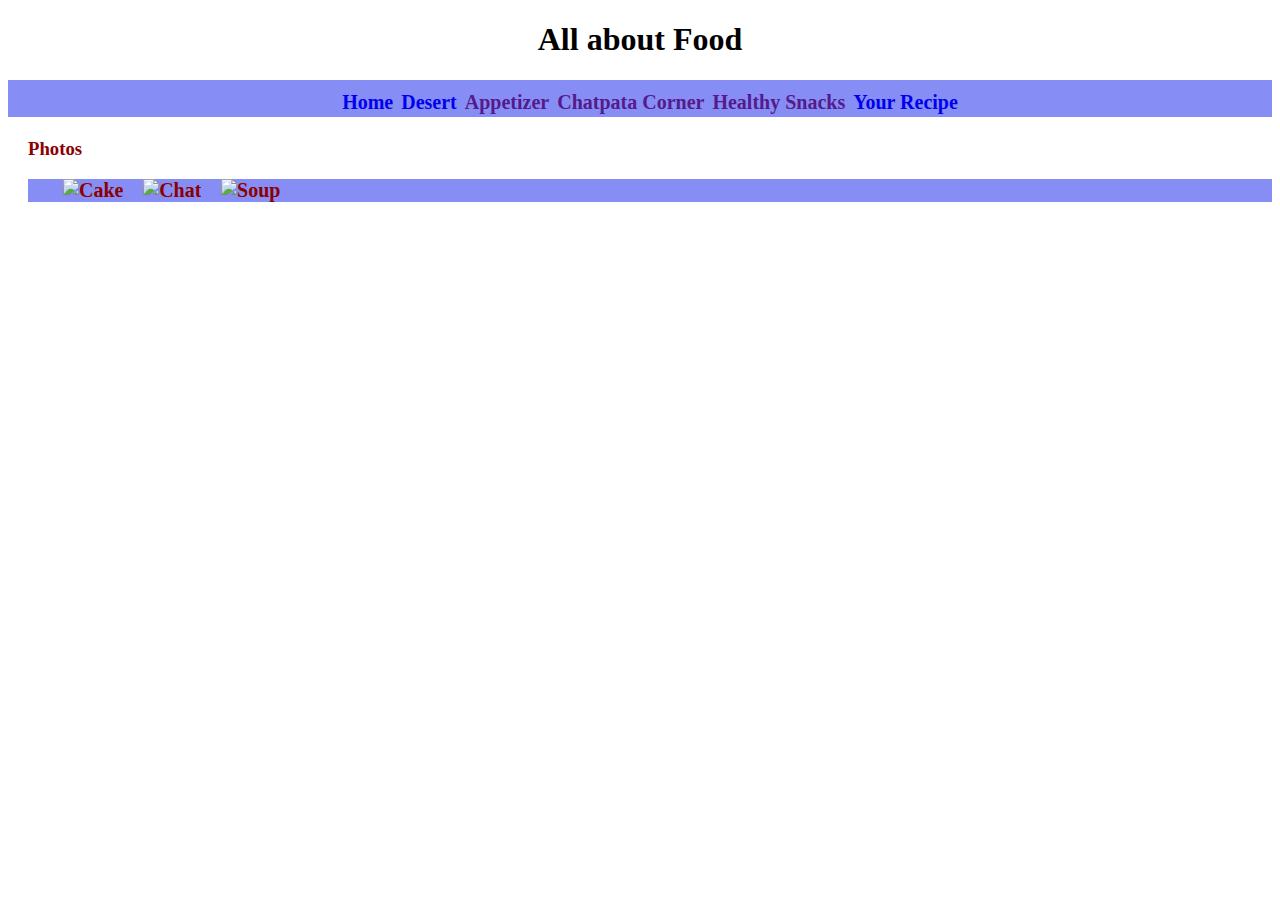
==== index.html @ 43b83b3c "index changed and desserts page is almost done." ====
<!DOCTYPE html>
<html>
<div class= "header-content">
<head>
  <meta charset="utf-8">
  <meta name="viewport" content="width=device-width, initial-scale=1.0">
  <title>food Recipes</title>
  <link rel="stylesheet" href="style.css">
</head>
</div>
<div class= "body-content">
<body>

  <h1>All about Food<h1>
  <ul>
     <li><a href="C:\Users\Ankita\Desktop\HtmlDemo\index.html">Home</a></li>
     <li><a href="C:\Users\Ankita\Desktop\HtmlDemo\Desserts.html">Desert</a></li>
     <li><a href="" target="_blank">Appetizer</a></li>
     <li><a href="" target="_blank">Chatpata Corner</a></li>
     <li><a href="" target="_blank">Healthy Snacks</a></li>
     <li><a href="C:\Users\Ankita\Desktop\HtmlDemo\MyRecipe.html" target="_blank">Your Recipe</a></li>

  </ul>
    <h3> Photos <h3>
   <ul class= "photos">
     <li><img src= "C:\Users\Ankita\Desktop\HtmlDemo\images\gingerbread-layer-cake-with-raspberries-and-lemon-buttercream.jpg" alt ="Cake" width="280px" height="250px"></li>
     <li><img src= "C:\Users\Ankita\Desktop\HtmlDemo\images\slide1.jpg" alt ="Chat" width="280px" height="250px"></li>
     <li><img src= "C:\Users\Ankita\Desktop\HtmlDemo\images\vegetable-soup1.jpg" alt ="Soup" width="280px" height="250px"></li>
     </ul>
</body>
</div>


</html>
---- style.css ----
h1{
  margin: 2;
  padding: 5;
  overflow: hidden;
  background-color: transparent;
  font-style: normal;
  text-align: center;
  color: black;
}
h2 {
  color: darkred;
  margin-left: 20px;
  text-decoration: none;
}
h3 {
  color: darkred;
  margin-left: 20px;
  text-decoration: none;
}
body{
  background-color: transparent;
background-image: url("http://image.shutterstock.com/z/stock-photo-healthy-food-background-studio-photography-of-different-fruits-and-vegetables-on-wooden-table-210862876.jpg");
}
a {
  text-decoration: none;
}
a:hover {
  text-decoration: underline;
  color: darkred;
}


ul {
    list-style-type: square;
    padding: 0;
    margin: 0;
    overflow: hidden;
    background-color: rgb(134,141,245);
    padding-left: 20px;
}
li {
  font-size: 20px;
}



ul li {
  font size : 22px;
  display: inline;
}
ol {
    list-style-type: lower-alpha;
    margin: 0;
    padding: 0;
    overflow: hidden;
    background-color: transparent;
    padding-left: 35px;
}
 p {
  color: green;
  text-decoration: underline;
  font-size: 20px;
  padding-left: 15px;
}
img {
  width:100;
  height:200;
}

.photos img {
  list-style-type: none;
  padding= 0 auto 0 auto;

}
.photos li {
  display: inline;
  padding-left: 15px;
  width: 200px;
  height: 250px;
}
.header-content {
  padding: inherit;
  margin: 0 auto 0 auto;
}
.body-content {
  padding: inherit;
  margin: 0 auto 0 auto;
}
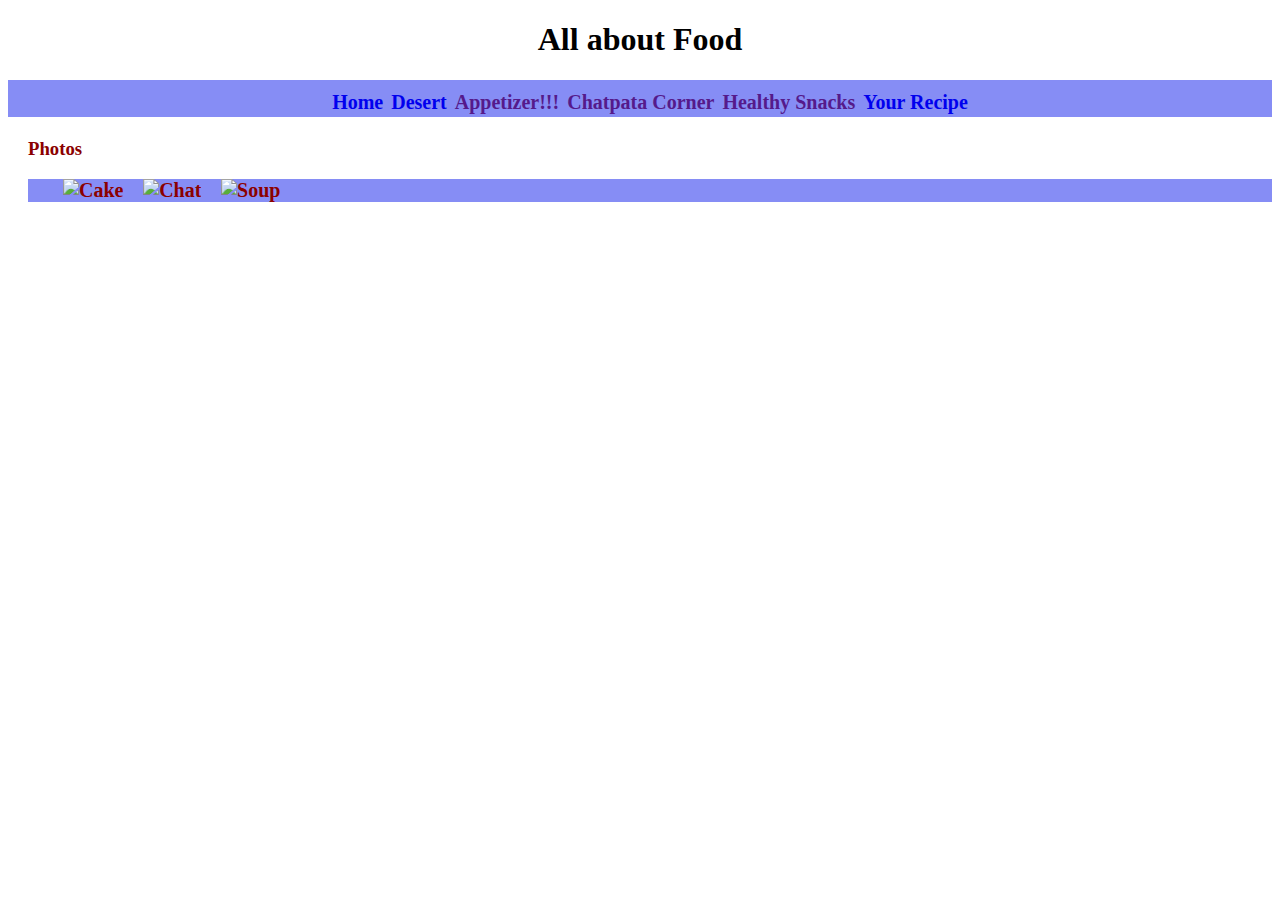
==== commit 1ce67639: "Update index.html" ====
--- a/index.html
+++ b/index.html
@@ -15,7 +15,7 @@
   <ul>
      <li><a href="C:\Users\Ankita\Desktop\HtmlDemo\index.html">Home</a></li>
      <li><a href="C:\Users\Ankita\Desktop\HtmlDemo\Desserts.html">Desert</a></li>
-     <li><a href="" target="_blank">Appetizer</a></li>
+     <li><a href="" target="_blank">Appetizer!!!</a></li>
      <li><a href="" target="_blank">Chatpata Corner</a></li>
      <li><a href="" target="_blank">Healthy Snacks</a></li>
      <li><a href="C:\Users\Ankita\Desktop\HtmlDemo\MyRecipe.html" target="_blank">Your Recipe</a></li>
--- a/style.css
+++ b/style.css
@@ -19,7 +19,7 @@
 }
 body{
   background-color: transparent;
-background-image: url("http://image.shutterstock.com/z/stock-photo-healthy-food-background-studio-photography-of-different-fruits-and-vegetables-on-wooden-table-210862876.jpg");
+  background-image: url("http://image.shutterstock.com/z/stock-photo-healthy-food-background-studio-photography-of-different-fruits-and-vegetables-on-wooden-table-210862876.jpg");
 }
 a {
   text-decoration: none;
@@ -28,8 +28,6 @@
   text-decoration: underline;
   color: darkred;
 }
-
-
 ul {
     list-style-type: square;
     padding: 0;
@@ -41,9 +39,6 @@
 li {
   font-size: 20px;
 }
-
-
-
 ul li {
   font size : 22px;
   display: inline;
@@ -86,3 +81,57 @@
   padding: inherit;
   margin: 0 auto 0 auto;
 }
+label, input {
+  display: block;
+  font-size: 20px;
+  margin-top: 10px;
+}
+
+input {
+  width: 500px;
+  margin-bottom: 25px;
+}
+
+input[type=submit] {
+  width: 150px;
+  font-size: 20px;
+  margin: 0 auto 0 auto;
+}
+
+input[type=text] {
+  border: 2px solid #7facaa;
+  font-size: 24px;
+  padding: 8px;
+  margin-left: 365px;
+  margin-bottom: 10px;
+}
+textarea {
+  border: 2px solid #7facaa;
+  width: 500px;
+  height: 250px;
+  margin: 0 auto 10px auto;
+
+  padding: 8px;
+  font-size: 20px;
+}
+
+input[type=checkbox] {
+  width: 20px;
+  height: 20px;
+}
+
+input[type=checkbox], label[for=newsletter] {
+display: inline;
+}
+
+label[for=newsletter] {
+  font-size: 20px;
+  text-align: center;
+}
+input[type=email] {
+  border: 2px solid  #7facaa;
+  font-size: 24px;
+  padding: 8px;
+  margin-left: 365px;
+  margin-bottom: 10px;
+}
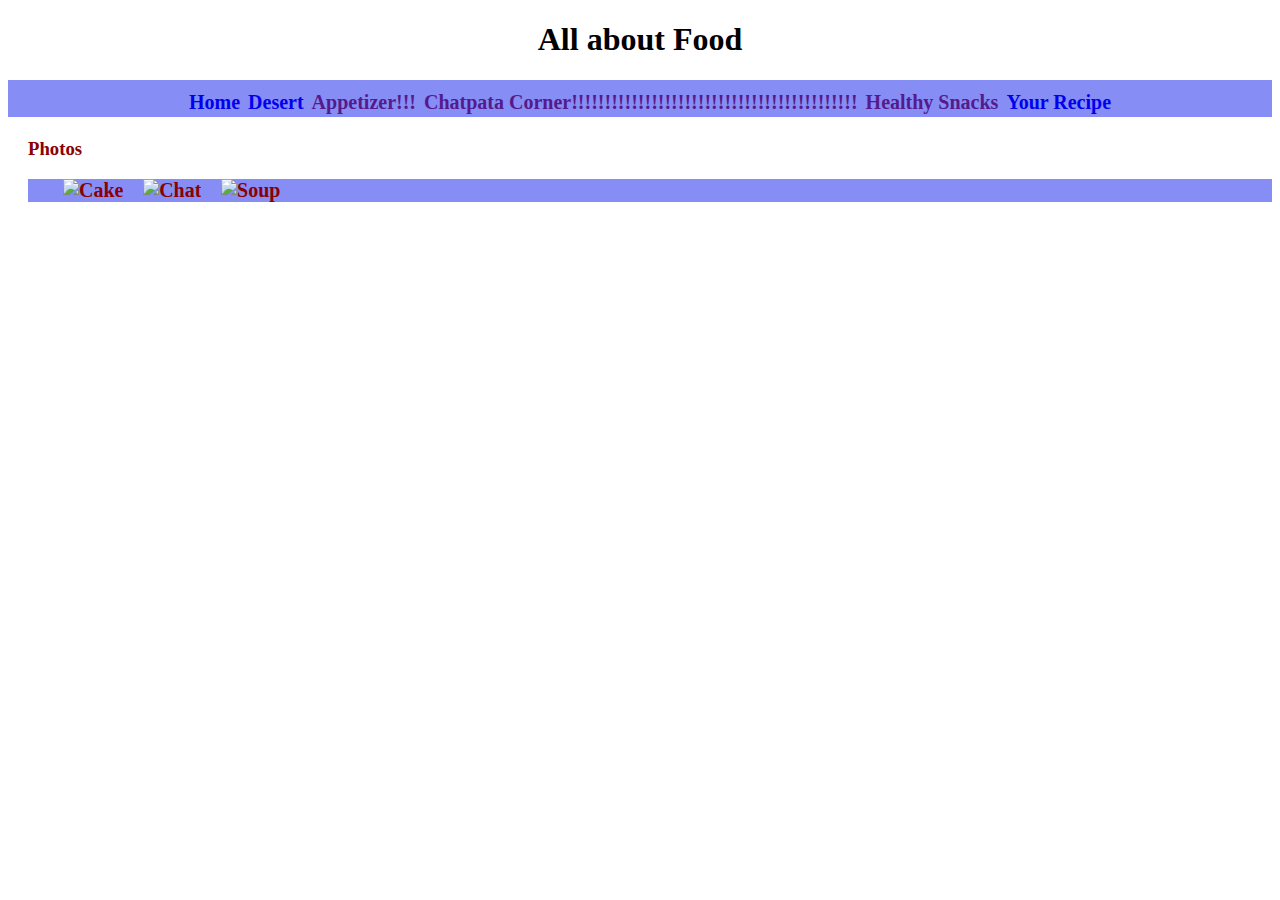
==== commit 207f5241: "Update index.html" ====
--- a/index.html
+++ b/index.html
@@ -16,7 +16,7 @@
      <li><a href="C:\Users\Ankita\Desktop\HtmlDemo\index.html">Home</a></li>
      <li><a href="C:\Users\Ankita\Desktop\HtmlDemo\Desserts.html">Desert</a></li>
      <li><a href="" target="_blank">Appetizer!!!</a></li>
-     <li><a href="" target="_blank">Chatpata Corner</a></li>
+     <li><a href="" target="_blank">Chatpata Corner!!!!!!!!!!!!!!!!!!!!!!!!!!!!!!!!!!!!!!!!!!!</a></li>
      <li><a href="" target="_blank">Healthy Snacks</a></li>
      <li><a href="C:\Users\Ankita\Desktop\HtmlDemo\MyRecipe.html" target="_blank">Your Recipe</a></li>
 
